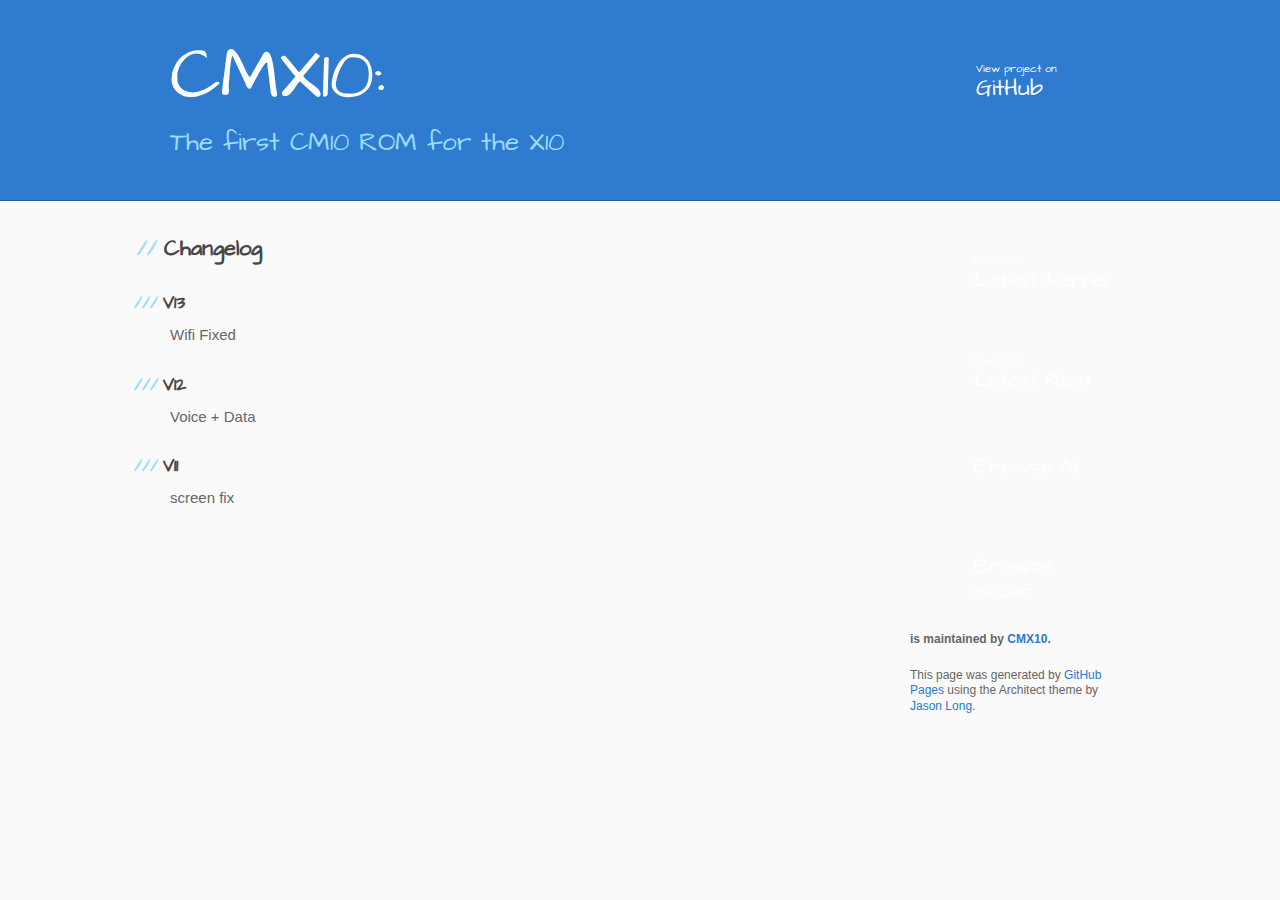
==== index.html @ e3e5c064 "Add issue button" ====
<!DOCTYPE html>
<html>
  <head>
    <meta charset='utf-8'>
    <meta http-equiv="X-UA-Compatible" content="chrome=1">
    <meta name="viewport" content="width=device-width, initial-scale=1, maximum-scale=1">
    <link href='https://fonts.googleapis.com/css?family=Architects+Daughter' rel='stylesheet' type='text/css'>
    <link rel="stylesheet" type="text/css" href="stylesheets/stylesheet.css" media="screen" />
    <link rel="stylesheet" type="text/css" href="stylesheets/pygment_trac.css" media="screen" />
    <link rel="stylesheet" type="text/css" href="stylesheets/print.css" media="print" />

    <!--[if lt IE 9]>
    <script src="//html5shiv.googlecode.com/svn/trunk/html5.js"></script>
    <![endif]-->

    <title>Website by CMX10</title>
  </head>

  <body>
    <header>
      <div class="inner">
        <h1>CMX10:</h1>
        <h2>The first CM10 ROM for the X10</h2>
        <a href="https://github.com/CMX10/" class="button"><small>View project on</small>GitHub</a>
      </div>
    </header>

    <div id="content-wrapper">
      <div class="inner clearfix">
        <section id="main-content">
          <h2>Changelog</h2>

<h3>V13</h3>

<p>Wifi Fixed</p>

<h3>V12</h3>

<p>Voice + Data</p>

<h3>V11</h3>

<p>screen fix</p>
        </section>

        <aside id="sidebar">
          <a href="http://content.wuala.com/contents/CMX10/Android/CM10-Kernel/X10_4.1.X_CMX10_bootmanager_v13.ftf?dl=1&id=31,2052333,11-58,2052333,18" class="button">
            <small>Download</small>
            Latest Kernel
          </a>
          <a href="http://content.wuala.com/contents/CMX10/Android/CM10-ROM/cm10-v1.zip?id=31,2052333,11-54,2052333,18" class="button">
            <small>Download</small>
            Latest Rom
          </a>
		  <a href="http://content.wuala.com/contes/CMX10/Android/" class="button">
			Browse All
		  </a>
		  <a href="https://github.com/CMX10/website/issues" class="button">
			Browse issues
		  </a>
          <p class="repo-owner"><a href="https://github.com/CMX10/website"></a> is maintained by <a href="https://github.com/CMX10">CMX10</a>.</p>

          <p>This page was generated by <a href="pages.github.com">GitHub Pages</a> using the Architect theme by <a href="http://twitter.com/jasonlong">Jason Long</a>.</p>
        </aside>
      </div>
    </div>

  
  </body>
</html>
---- stylesheets/stylesheet.css ----
/* http://meyerweb.com/eric/tools/css/reset/ 
   v2.0 | 20110126
   License: none (public domain)
*/
html, body, div, span, applet, object, iframe,
h1, h2, h3, h4, h5, h6, p, blockquote, pre,
a, abbr, acronym, address, big, cite, code,
del, dfn, em, img, ins, kbd, q, s, samp,
small, strike, strong, sub, sup, tt, var,
b, u, i, center,
dl, dt, dd, ol, ul, li,
fieldset, form, label, legend,
table, caption, tbody, tfoot, thead, tr, th, td,
article, aside, canvas, details, embed, 
figure, figcaption, footer, header, hgroup, 
menu, nav, output, ruby, section, summary,
time, mark, audio, video {
	margin: 0;
	padding: 0;
	border: 0;
	font-size: 100%;
	font: inherit;
	vertical-align: baseline;
}
/* HTML5 display-role reset for older browsers */
article, aside, details, figcaption, figure, 
footer, header, hgroup, menu, nav, section {
	display: block;
}
body {
	line-height: 1;
}
ol, ul {
	list-style: none;
}
blockquote, q {
	quotes: none;
}
blockquote:before, blockquote:after,
q:before, q:after {
	content: '';
	content: none;
}
table {
	border-collapse: collapse;
	border-spacing: 0;
}

/* LAYOUT STYLES */
body {
  font-size: 15px;
  line-height: 1.5; 
  background: #fafafa url(../images/body-bg.jpg) 0 0 repeat;
  font-family: 'Helvetica Neue', Helvetica, Arial, serif;
  font-weight: 400;
  color: #666;
}

a {
  color: #2879d0;
}
a:hover {
  color: #2268b2;
}

header {
  padding-top: 40px;
  padding-bottom: 40px;
  font-family: 'Architects Daughter', 'Helvetica Neue', Helvetica, Arial, serif; 
  background: #2e7bcf url(../images/header-bg.jpg) 0 0 repeat-x;
  border-bottom: solid 1px #275da1;
}

header h1 {
  letter-spacing: -1px;
  font-size: 72px;
  color: #fff;
  line-height: 1;
  margin-bottom: 0.2em;
  width: 540px;
}

header h2 {
  font-size: 26px;
  color: #9ddcff;
  font-weight: normal;
  line-height: 1.3;
  width: 540px;
  letter-spacing: 0;
}

.inner {
  position: relative;
  width: 940px;
  margin: 0 auto;
}

#content-wrapper {
  border-top: solid 1px #fff;
  padding-top: 30px;
}

#main-content {
  width: 690px;
  float: left;
}

#main-content img {
  max-width: 100%;
}

aside#sidebar {
  width: 200px;
  padding-left: 20px;
  min-height: 504px;
  float: right;
  background: transparent url(../images/sidebar-bg.jpg) 0 0 no-repeat;
  font-size: 12px;
  line-height: 1.3;
}

aside#sidebar p.repo-owner,
aside#sidebar p.repo-owner a {
  font-weight: bold;
}

#downloads {
  margin-bottom: 40px;
}

a.button {
  width: 134px;
  height: 58px;
  line-height: 1.2;
  font-size: 23px;
  color: #fff;
  padding-left: 68px;
  padding-top: 22px;
  font-family: 'Architects Daughter', 'Helvetica Neue', Helvetica, Arial, serif; 
}
a.button small {
  display: block;
  font-size: 11px;
}
header a.button {
  position: absolute;
  right: 0;
  top: 0;
  background: transparent url(../images/github-button.png) 0 0 no-repeat;
}
aside a.button {
  width: 138px;
  padding-left: 64px;
  display: block;
  background: transparent url(../images/download-button.png) 0 0 no-repeat;
  margin-bottom: 20px;
  font-size: 21px;
}

aside a.issue{
  width: 138px;
  padding-left: 64px;
  display: block;
  background: transparent url(../images/github-button.png) 0 0 no-repeat;
  margin-bottom: 20px;
  font-size: 21px;
}

code, pre {
  font-family: Monaco, "Bitstream Vera Sans Mono", "Lucida Console", Terminal, monospace;
  color: #222;
  margin-bottom: 30px;
  font-size: 13px;
}

code {
  background-color: #f2f8fc;
  border: solid 1px #dbe7f3;
  padding: 0 3px;
}

pre {
  padding: 20px;
  background: #fff;
  text-shadow: none;
  overflow: auto;
  border: solid 1px #f2f2f2;
}
pre code {
  color: #2879d0;
  background-color: #fff;
  border: none;
  padding: 0;
}

ul, ol, dl {
  margin-bottom: 20px;
}


/* COMMON STYLES */

hr {
  height: 1px;
  line-height: 1px;
  margin-top: 1em;
  padding-bottom: 1em;
  border: none;
  background: transparent url('../images/hr.png') 0 0 no-repeat;
}

table {
  width: 100%;
  border: 1px solid #ebebeb;
}

th {
  font-weight: 500;
}

td {
  border: 1px solid #ebebeb;
  text-align: center; 
  font-weight: 300;
}

form {
  background: #f2f2f2;
  padding: 20px;
  
}


/* GENERAL ELEMENT TYPE STYLES */

#main-content h1 {
  font-family: 'Architects Daughter', 'Helvetica Neue', Helvetica, Arial, serif; 
  font-size: 2.8em;
  letter-spacing: -1px;
  color: #474747;
} 

#main-content h1:before {
  content: "/";
  color: #9ddcff;
  padding-right: 0.3em;
  margin-left: -0.9em;
}

#main-content h2 {
  font-family: 'Architects Daughter', 'Helvetica Neue', Helvetica, Arial, serif; 
  font-size: 22px;
  font-weight: bold;
  margin-bottom: 8px;
  color: #474747;
} 
#main-content h2:before {
  content: "//";
  color: #9ddcff;
  padding-right: 0.3em;
  margin-left: -1.5em;
}

#main-content h3 {
  font-family: 'Architects Daughter', 'Helvetica Neue', Helvetica, Arial, serif; 
  font-size: 18px;
  font-weight: bold;
  margin-top: 24px;
  margin-bottom: 8px;
  color: #474747;
} 
 
#main-content h3:before {
  content: "///";
  color: #9ddcff;
  padding-right: 0.3em;
  margin-left: -2em;
}

#main-content h4 {
  font-family: 'Architects Daughter', 'Helvetica Neue', Helvetica, Arial, serif; 
  font-size: 15px;
  font-weight: bold;
  color: #474747;
} 

h4:before {
  content: "////";
  color: #9ddcff;
  padding-right: 0.3em;
  margin-left: -2.8em;
}

#main-content h5 {
  font-family: 'Architects Daughter', 'Helvetica Neue', Helvetica, Arial, serif; 
  font-size: 14px;
  color: #474747;
} 
h5:before {
  content: "/////";
  color: #9ddcff;
  padding-right: 0.3em;
  margin-left: -3.2em;
}

#main-content h6 {
  font-family: 'Architects Daughter', 'Helvetica Neue', Helvetica, Arial, serif; 
  font-size: .8em;
  color: #474747;
} 
h6:before {
  content: "//////";
  color: #9ddcff;
  padding-right: 0.3em;
  margin-left: -3.7em;
}

p {
  margin-bottom: 20px;
}
 
a {
  text-decoration: none;
}

p a {
  font-weight: 400;
}

blockquote {
  font-size: 1.6em;
  border-left: 10px solid #e9e9e9;
  margin-bottom: 20px;
  padding: 0 0 0 30px;
}

ul li {
  list-style: disc inside;
  padding-left: 20px;
}

ol li {
  list-style: decimal inside;
  padding-left: 3px;
}

dl dd {
  font-style: italic;
  font-weight: 100;
}

footer {
  background: transparent url('../images/hr.png') 0 0 no-repeat;
  margin-top: 40px;
  padding-top: 20px;
  padding-bottom: 30px;
  font-size: 13px;
  color: #aaa;
}

footer a {
  color: #666;
}
footer a:hover {
  color: #444;
}

/* MISC */
.clearfix:after {
  clear: both;
  content: '.';
  display: block;
  visibility: hidden;
  height: 0;
}

.clearfix {display: inline-block;}
* html .clearfix {height: 1%;}
.clearfix {display: block;}

/* #Media Queries
================================================== */

/* Smaller than standard 960 (devices and browsers) */
@media only screen and (max-width: 959px) {}

/* Tablet Portrait size to standard 960 (devices and browsers) */
@media only screen and (min-width: 768px) and (max-width: 959px) {
  .inner {
    width: 740px;
  }
  header h1, header h2 {
    width: 340px;
  }
  header h1 {
    font-size: 60px;
  }
  header h2 {
    font-size: 30px;
  }
  #main-content {
    width: 490px;
  }
  #main-content h1:before,
  #main-content h2:before,
  #main-content h3:before,
  #main-content h4:before,
  #main-content h5:before,
  #main-content h6:before {
    content: none;
    padding-right: 0;
    margin-left: 0;
  }
}

/* All Mobile Sizes (devices and browser) */
@media only screen and (max-width: 767px) {
  .inner {
    width: 93%;
  }
  header {
    padding: 20px 0;
  }
  header .inner {
    position: relative;
  }
  header h1, header h2 {
    width: 100%;
  }
  header h1 {
    font-size: 48px;
  }
  header h2 {
    font-size: 24px;
  }
  header a.button {
    background-image: none;
    width: auto;
    height: auto;
    display: inline-block;
    margin-top: 15px;
    padding: 5px 10px;
    position: relative;
    text-align: center;
    font-size: 13px;
    line-height: 1;
    background-color: #9ddcff;
    color: #2879d0;
    -moz-border-radius: 5px;
    -webkit-border-radius: 5px;                     
    border-radius: 5px;    
  }
  header a.button small {
    font-size: 13px;
    display: inline;
  }
  #main-content,
  aside#sidebar {
    float: none;
    width: 100% ! important;
  }
  aside#sidebar {
    background-image: none;
    margin-top: 20px;
    border-top: solid 1px #ddd;
    padding: 20px 0;
    min-height: 0;
  }
  aside#sidebar a.button {
    display: none;
  }
  #main-content h1:before,
  #main-content h2:before,
  #main-content h3:before,
  #main-content h4:before,
  #main-content h5:before,
  #main-content h6:before {
    content: none;
    padding-right: 0;
    margin-left: 0;
  }
}

/* Mobile Landscape Size to Tablet Portrait (devices and browsers) */
@media only screen and (min-width: 480px) and (max-width: 767px) {}

/* Mobile Portrait Size to Mobile Landscape Size (devices and browsers) */
@media only screen and (max-width: 479px) {}
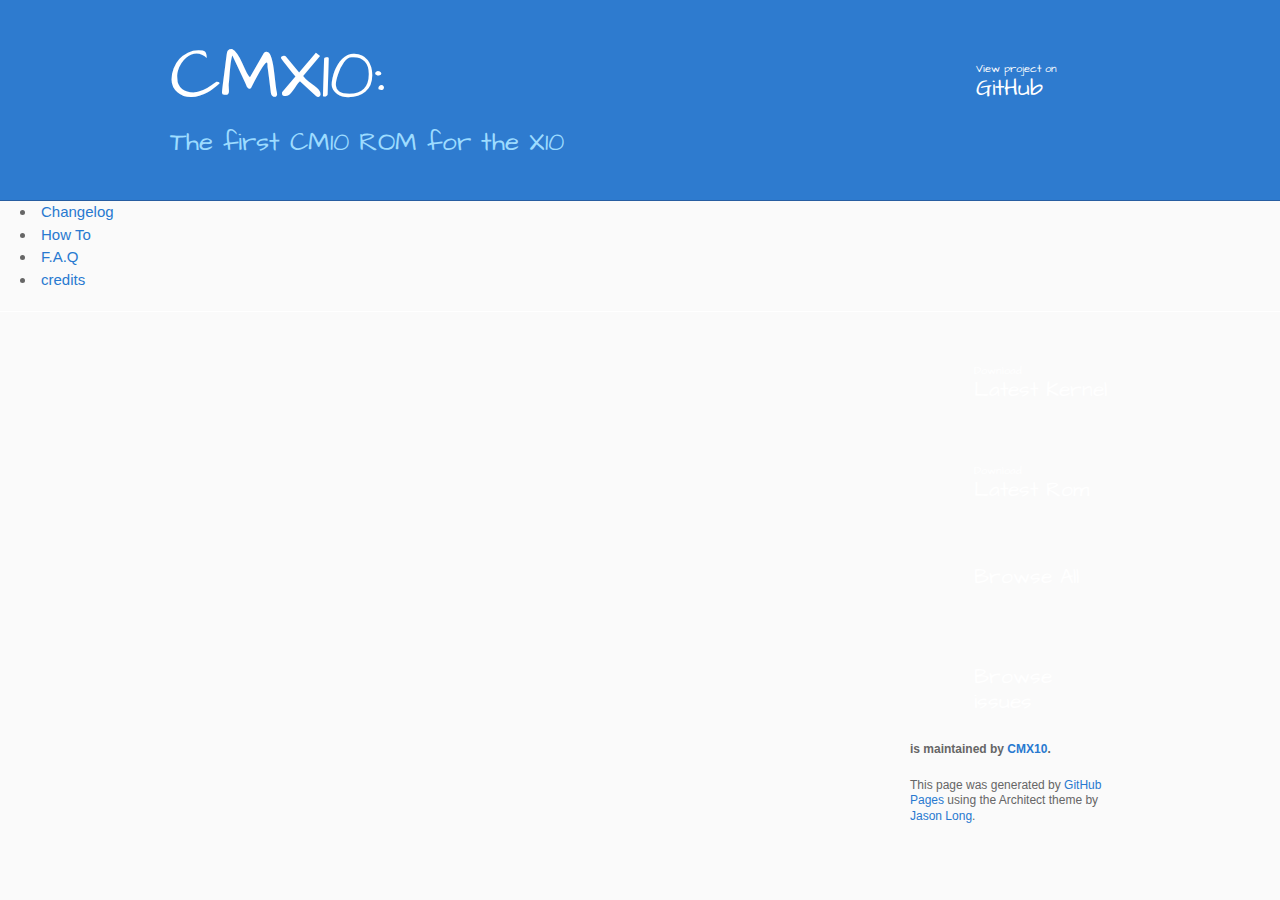
==== commit 9c84ac83: "menu is now doing something" ====
--- a/index.html
+++ b/index.html
@@ -14,48 +14,106 @@
     <![endif]-->
 
     <title>Website by CMX10</title>
+    <script language="javascript" src="javascripts/ahah.js" type="text/javascript"></script>
+<script language="javascript" type="text/javascript">
+
+//Get all the elements of the given classname of the given tag.
+
+function getElementsByClassName(classname,tag) {
+
+    if(!tag) tag = "*";
+
+    var anchs =  document.getElementsByTagName(tag);
+
+    var total_anchs = anchs.length;
+
+    var regexp = new RegExp('\\b' + classname + '\\b');
+
+    var class_items = new Array()
+
+    
+
+    for(var i=0;i<total_anchs;i++) { //Go thru all the links seaching for the class name
+
+        var this_item = anchs[i];
+
+        if(regexp.test(this_item.className)) {
+
+            class_items.push(this_item);
+
+        }
+
+    }
+
+    return class_items;
+
+}
+
+
+
+function load(name) {
+    var url = document.URL.split("/");
+    url.pop();
+
+    ahah(url.join("/")+"/pages/"+name+".html","main-content");
+
+    if(getElementsByClassName('main-content')[0])
+
+        getElementsByClassName('main-content')[0].className="";
+
+    document.getElementById(name).className="main-content";
+
+}
+
+</script>
+
+
   </head>
 
-  <body>
+  <body onload="load('changelog')">
     <header>
       <div class="inner">
         <h1>CMX10:</h1>
         <h2>The first CM10 ROM for the X10</h2>
         <a href="https://github.com/CMX10/" class="button"><small>View project on</small>GitHub</a>
+      
       </div>
     </header>
+<div id="tabs">
+
+<ul>
+
+<li id="changelog"><a href="javascript:load('changelog');">Changelog</a></li>
+
+<li id="howto"><a href="javascript:load('howto');">How To</a></li>
+
+<li id="faq"><a href="javascript:load('faq');">F.A.Q</a></li>
+
+<li id="credits"><a href="javacript:load('credits');">credits</a></li>
+
+</ul>
+
+</div>
 
     <div id="content-wrapper">
       <div class="inner clearfix">
         <section id="main-content">
-          <h2>Changelog</h2>
 
-<h3>V13</h3>
-
-<p>Wifi Fixed</p>
-
-<h3>V12</h3>
-
-<p>Voice + Data</p>
-
-<h3>V11</h3>
-
-<p>screen fix</p>
         </section>
 
         <aside id="sidebar">
-          <a href="http://content.wuala.com/contents/CMX10/Android/CM10-Kernel/X10_4.1.X_CMX10_bootmanager_v13.ftf?dl=1&id=31,2052333,11-58,2052333,18" class="button">
+          <a href="http://content.wuala.com/contents/CMX10/Android/CM10-Kernel/X10_4.1.X_CMX10_bootmanager_v13.ftf?dl=1&id=31,2052333,11-58,2052333,18" class="button download">
             <small>Download</small>
             Latest Kernel
           </a>
-          <a href="http://content.wuala.com/contents/CMX10/Android/CM10-ROM/cm10-v1.zip?id=31,2052333,11-54,2052333,18" class="button">
+          <a href="http://content.wuala.com/contents/CMX10/Android/CM10-ROM/cm10v2alpha.zip?id=31,2052333,11-1,2099950,18" class="button download">
             <small>Download</small>
             Latest Rom
           </a>
-		  <a href="http://content.wuala.com/contes/CMX10/Android/" class="button">
+		  <a href="http://content.wuala.com/contes/CMX10/Android/" class="button download">
 			Browse All
 		  </a>
-		  <a href="https://github.com/CMX10/website/issues" class="button">
+		  <a href="https://github.com/CMX10/website/issues" class="button issue">
 			Browse issues
 		  </a>
           <p class="repo-owner"><a href="https://github.com/CMX10/website"></a> is maintained by <a href="https://github.com/CMX10">CMX10</a>.</p>
--- a/stylesheets/stylesheet.css
+++ b/stylesheets/stylesheet.css
@@ -152,18 +152,16 @@
   width: 138px;
   padding-left: 64px;
   display: block;
-  background: transparent url(../images/download-button.png) 0 0 no-repeat;
   margin-bottom: 20px;
   font-size: 21px;
 }
 
-aside a.issue{
-  width: 138px;
-  padding-left: 64px;
-  display: block;
-  background: transparent url(../images/github-button.png) 0 0 no-repeat;
-  margin-bottom: 20px;
-  font-size: 21px;
+aside a.download {
+  background: transparent url(../images/download-button.png) 0 0 no-repeat;
+}
+
+aside a.issue {
+  background: transparent url(../images/bug-button.png) 0 0 no-repeat;
 }
 
 code, pre {
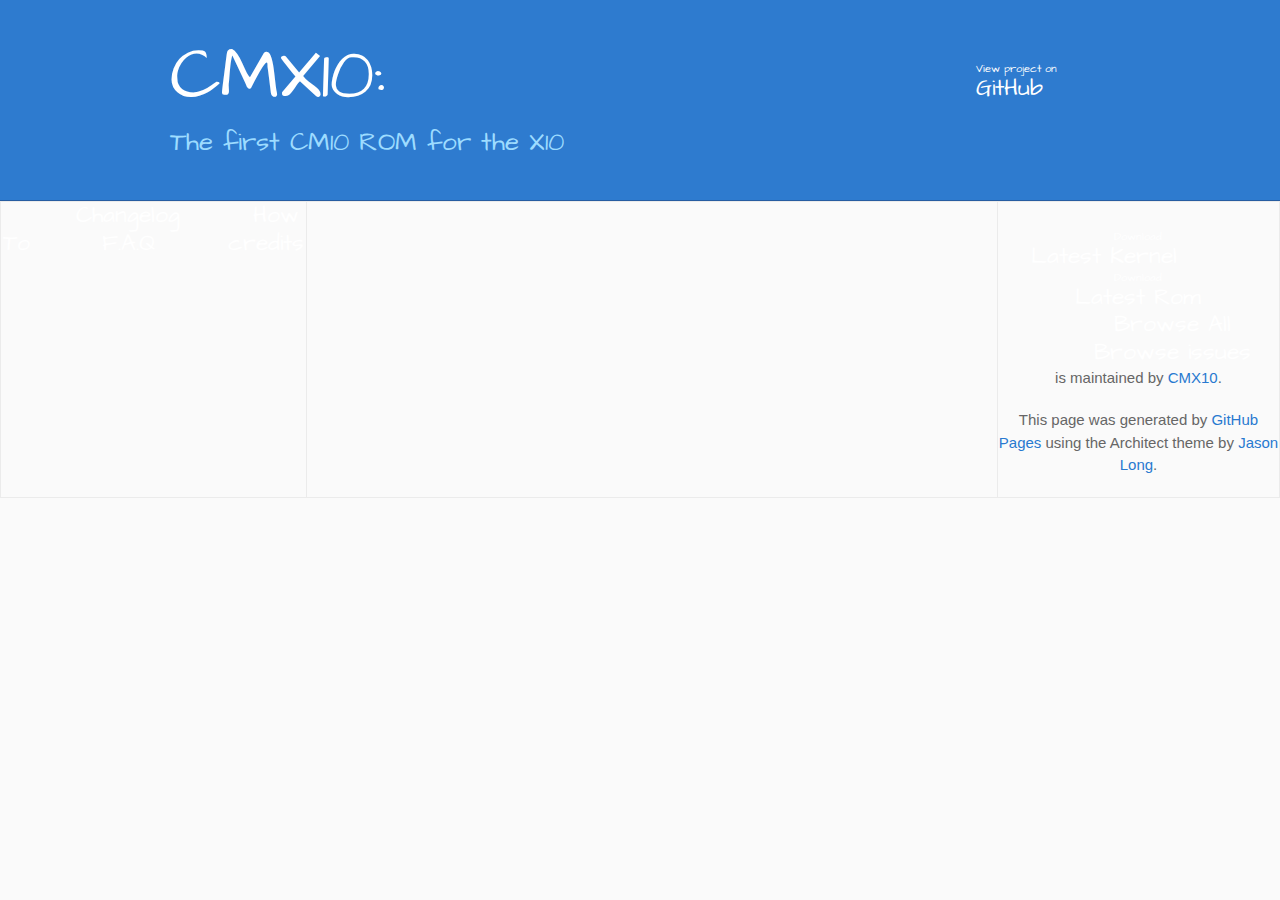
==== commit 3503b44a: "V3 link to latest ROM" ====
--- a/index.html
+++ b/index.html
@@ -79,34 +79,31 @@
       
       </div>
     </header>
-<div id="tabs">
+<table id="maintable">
+<tr>
+<td valign="top">
+<div class="menu cmxsidebar">
 
-<ul>
+<a href="javascript:load('changelog');" class="button simple-button">Changelog</a>
 
-<li id="changelog"><a href="javascript:load('changelog');">Changelog</a></li>
+<a href="javascript:load('howto');" class="button simple-button">How To</a>
 
-<li id="howto"><a href="javascript:load('howto');">How To</a></li>
+<a href="javascript:load('faq');" class="button simple-button">F.A.Q</a>
 
-<li id="faq"><a href="javascript:load('faq');">F.A.Q</a></li>
+<a href="javascript:load('credits');" class="button simple-button">credits</a>
 
-<li id="credits"><a href="javacript:load('credits');">credits</a></li>
-
-</ul>
 
 </div>
-
-    <div id="content-wrapper">
-      <div class="inner clearfix">
-        <section id="main-content">
-
-        </section>
-
-        <aside id="sidebar">
+<td>
+    <section id="main-content"/>
+</td>
+<td valign="top">
+<div  class="cmxsidebar">
           <a href="http://content.wuala.com/contents/CMX10/Android/CM10-Kernel/X10_4.1.X_CMX10_bootmanager_v13.ftf?dl=1&id=31,2052333,11-58,2052333,18" class="button download">
             <small>Download</small>
             Latest Kernel
           </a>
-          <a href="http://content.wuala.com/contents/CMX10/Android/CM10-ROM/cm10v2alpha.zip?id=31,2052333,11-1,2099950,18" class="button download">
+          <a href="http://content.wuala.com/contents/CMX10/Android/CM10-ROM/cmx10-v3-beta.zip?id=31,2052333,11-1,2107646,18" class="button download">
             <small>Download</small>
             Latest Rom
           </a>
@@ -119,7 +116,10 @@
           <p class="repo-owner"><a href="https://github.com/CMX10/website"></a> is maintained by <a href="https://github.com/CMX10">CMX10</a>.</p>
 
           <p>This page was generated by <a href="pages.github.com">GitHub Pages</a> using the Architect theme by <a href="http://twitter.com/jasonlong">Jason Long</a>.</p>
-        </aside>
+</div>
+        </td>
+</tr>
+</table>
       </div>
     </div>
 
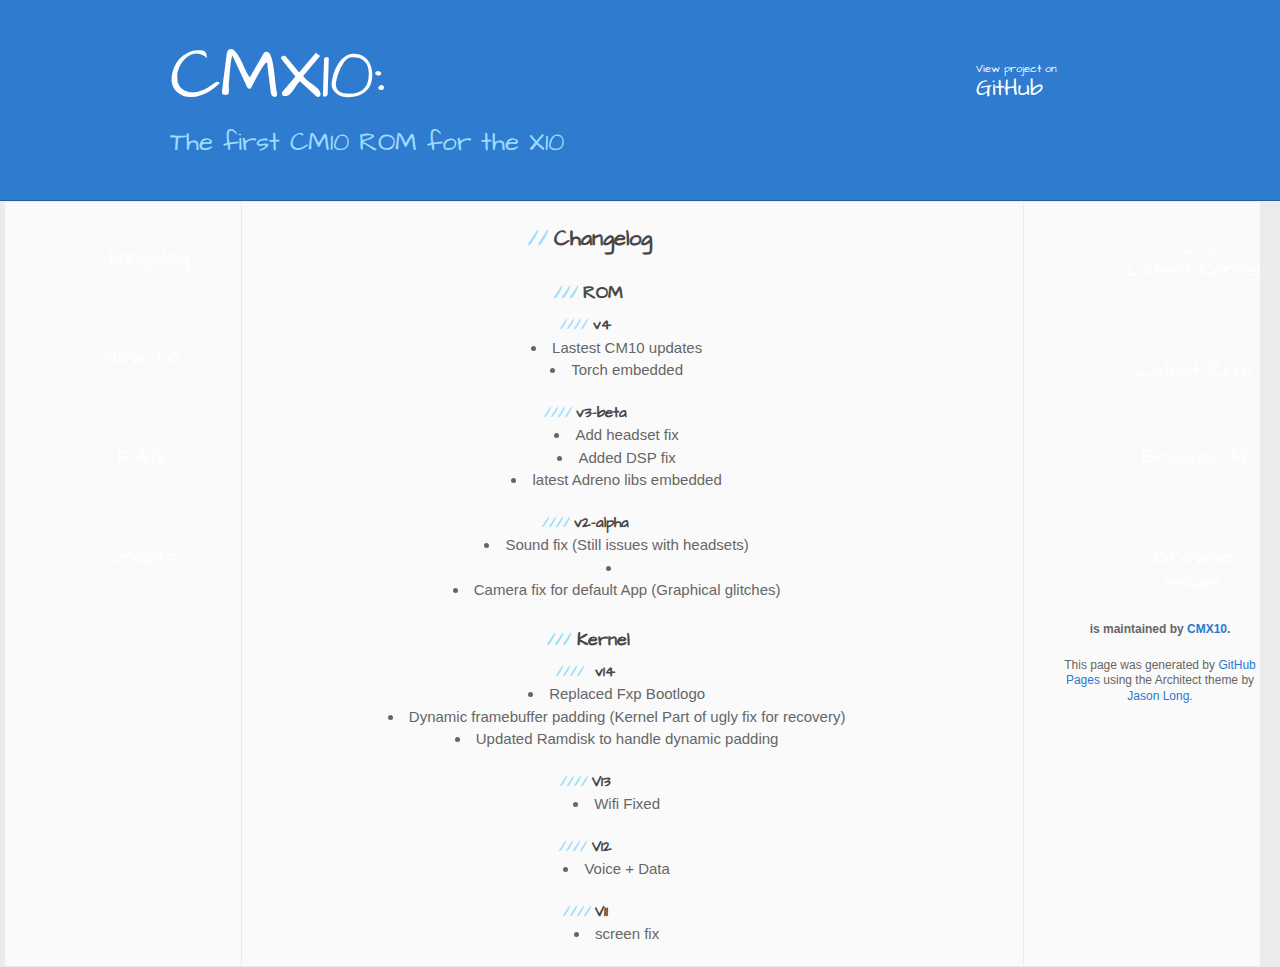
==== commit 4065d995: "Update to latest rom" ====
--- a/index.html
+++ b/index.html
@@ -57,20 +57,23 @@
 
     ahah(url.join("/")+"/pages/"+name+".html","main-content");
 
-    if(getElementsByClassName('main-content')[0])
+}
 
-        getElementsByClassName('main-content')[0].className="";
+function init_page(){
+    load('changelog');
+    var url = document.URL.split("/")
+    url.pop()
+    ahah(url.join("/")+"/pages/latest_kernel.html", "kernel");
+    ahah(url.join("/")+"/pages/latest_rom.html", "rom");
+}
 
-    document.getElementById(name).className="main-content";
-
-}
 
 </script>
 
 
   </head>
 
-  <body onload="load('changelog')">
+  <body onload="init_page()">
     <header>
       <div class="inner">
         <h1>CMX10:</h1>
@@ -99,15 +102,9 @@
 </td>
 <td valign="top">
 <div  class="cmxsidebar">
-          <a href="http://content.wuala.com/contents/CMX10/Android/CM10-Kernel/X10_4.1.X_CMX10_bootmanager_v13.ftf?dl=1&id=31,2052333,11-58,2052333,18" class="button download">
-            <small>Download</small>
-            Latest Kernel
-          </a>
-          <a href="http://content.wuala.com/contents/CMX10/Android/CM10-ROM/cmx10-v3-beta.zip?id=31,2052333,11-1,2107646,18" class="button download">
-            <small>Download</small>
-            Latest Rom
-          </a>
-		  <a href="http://content.wuala.com/contes/CMX10/Android/" class="button download">
+            <a id="kernel" />
+            <a id="rom" />
+            <a href="http://www.wuala.com/CMX10/Android/" class="button download">
 			Browse All
 		  </a>
 		  <a href="https://github.com/CMX10/website/issues" class="button issue">
--- a/stylesheets/stylesheet.css
+++ b/stylesheets/stylesheet.css
@@ -20,7 +20,6 @@
 	border: 0;
 	font-size: 100%;
 	font: inherit;
-	vertical-align: baseline;
 }
 /* HTML5 display-role reset for older browsers */
 article, aside, details, figcaption, figure, 
@@ -63,6 +62,16 @@
   color: #2268b2;
 }
 
+.caution {
+    font-size:20px;
+    color: red;
+}
+
+#maintable {
+    border-left-width: 5px;
+    border-right-width: 20px;
+}
+
 header {
   padding-top: 40px;
   padding-bottom: 40px;
@@ -102,16 +111,20 @@
 
 #main-content {
   width: 690px;
-  float: left;
+  padding-top: 20px;
+  padding-left: 20px;
+  padding-right: 20px;
+  min-height: 504px;
 }
 
 #main-content img {
   max-width: 100%;
 }
 
-aside#sidebar {
+.cmxsidebar {
   width: 200px;
   padding-left: 20px;
+  padding-top: 20px;
   min-height: 504px;
   float: right;
   background: transparent url(../images/sidebar-bg.jpg) 0 0 no-repeat;
@@ -119,8 +132,19 @@
   line-height: 1.3;
 }
 
-aside#sidebar p.repo-owner,
-aside#sidebar p.repo-owner a {
+.menu {
+    vertical-align: top;
+    width: 200px;
+    padding-left: 20px;
+    padding-top: 20px;
+    min-height: 504px;
+    background: transparent url(../images/sidebar-bg-small.jpg) 0 0 no-repeat;
+    font-size: 12px;
+    line-height: 1.3;
+}
+
+.cmxsidebar p.repo-owner,
+.cmxsidebar p.repo-owner a {
   font-weight: bold;
 }
 
@@ -148,7 +172,7 @@
   top: 0;
   background: transparent url(../images/github-button.png) 0 0 no-repeat;
 }
-aside a.button {
+.cmxsidebar a.button {
   width: 138px;
   padding-left: 64px;
   display: block;
@@ -156,12 +180,19 @@
   font-size: 21px;
 }
 
-aside a.download {
+.cmxsidebar a.download {
   background: transparent url(../images/download-button.png) 0 0 no-repeat;
 }
 
-aside a.issue {
+.cmxsidebar a.issue {
   background: transparent url(../images/bug-button.png) 0 0 no-repeat;
+}
+
+.cmxsidebar a.simple-button {
+  background: transparent url(../images/empty-button.jpg) 0 0 no-repeat;
+  padding-left: 0px;
+  width:202px;
+  text-align:center;
 }
 
 code, pre {
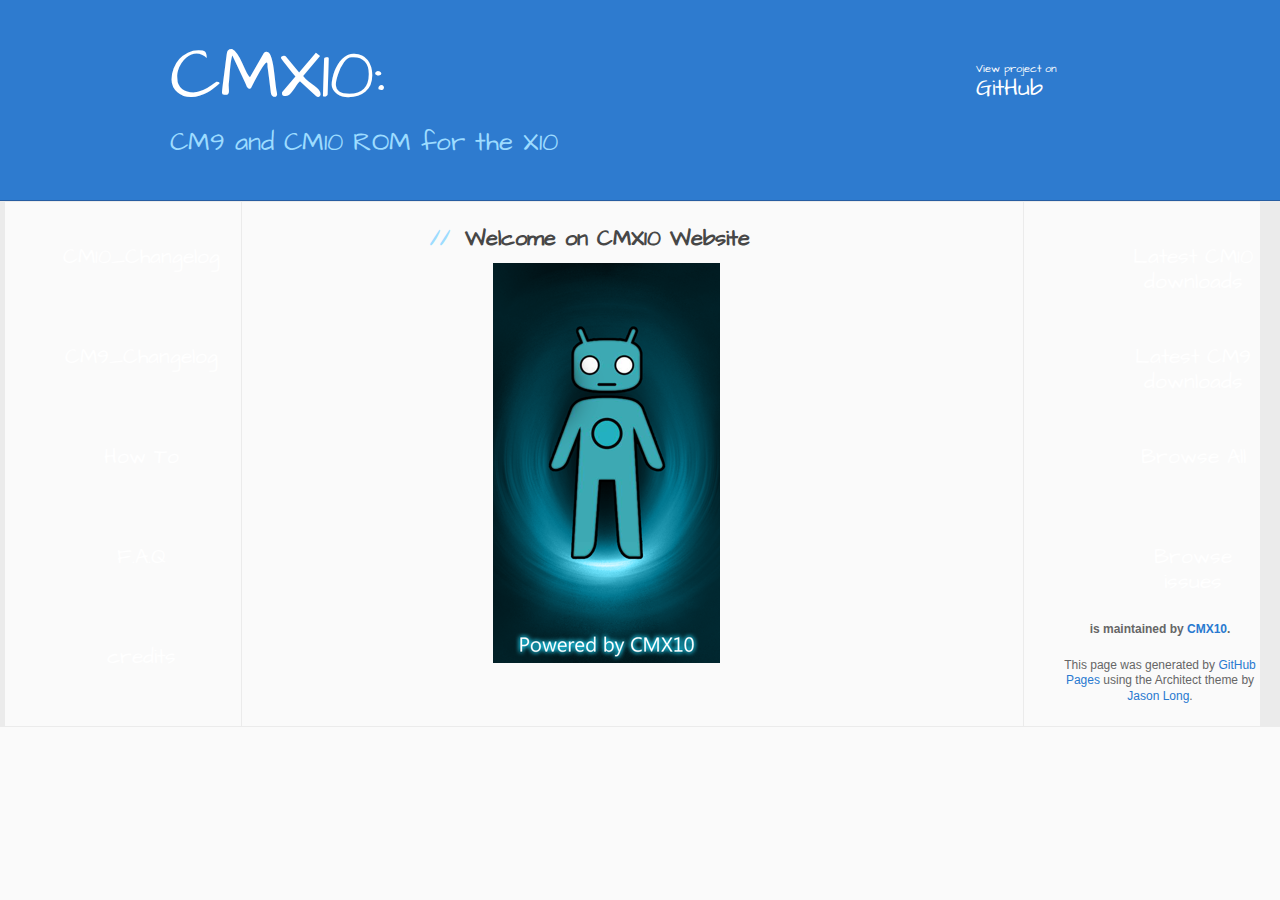
==== commit 856c07e6: "Website update to have CM9 log + CM10 (Rom v6 + Kernel v17)  and Cm9 (rom+kernel v7) changelogs" ====
--- a/index.html
+++ b/index.html
@@ -60,11 +60,10 @@
 }
 
 function init_page(){
-    load('changelog');
+    load('welcome');
     var url = document.URL.split("/")
     url.pop()
-    ahah(url.join("/")+"/pages/latest_kernel.html", "kernel");
-    ahah(url.join("/")+"/pages/latest_rom.html", "rom");
+    ahah(url.join("/")+"/pages/welcome.html");
 }
 
 
@@ -77,7 +76,7 @@
     <header>
       <div class="inner">
         <h1>CMX10:</h1>
-        <h2>The first CM10 ROM for the X10</h2>
+        <h2>CM9 and CM10 ROM for the X10</h2>
         <a href="https://github.com/CMX10/" class="button"><small>View project on</small>GitHub</a>
       
       </div>
@@ -87,7 +86,9 @@
 <td valign="top">
 <div class="menu cmxsidebar">
 
-<a href="javascript:load('changelog');" class="button simple-button">Changelog</a>
+<a href="javascript:load('cm10_changelog');" class="button simple-button">CM10_Changelog</a>
+
+<a href="javascript:load('cm9_changelog');" class="button simple-button">CM9_Changelog</a>
 
 <a href="javascript:load('howto');" class="button simple-button">How To</a>
 
@@ -102,8 +103,11 @@
 </td>
 <td valign="top">
 <div  class="cmxsidebar">
-            <a id="kernel" />
-            <a id="rom" />
+
+<a href="http://www.wuala.com/CMX10/Android/" class="button download">Latest CM10 downloads</a>
+
+<a href="http://www.wuala.com/CMX10-Android/Android/" class="button download">Latest CM9 downloads</a>
+
             <a href="http://www.wuala.com/CMX10/Android/" class="button download">
 			Browse All
 		  </a>
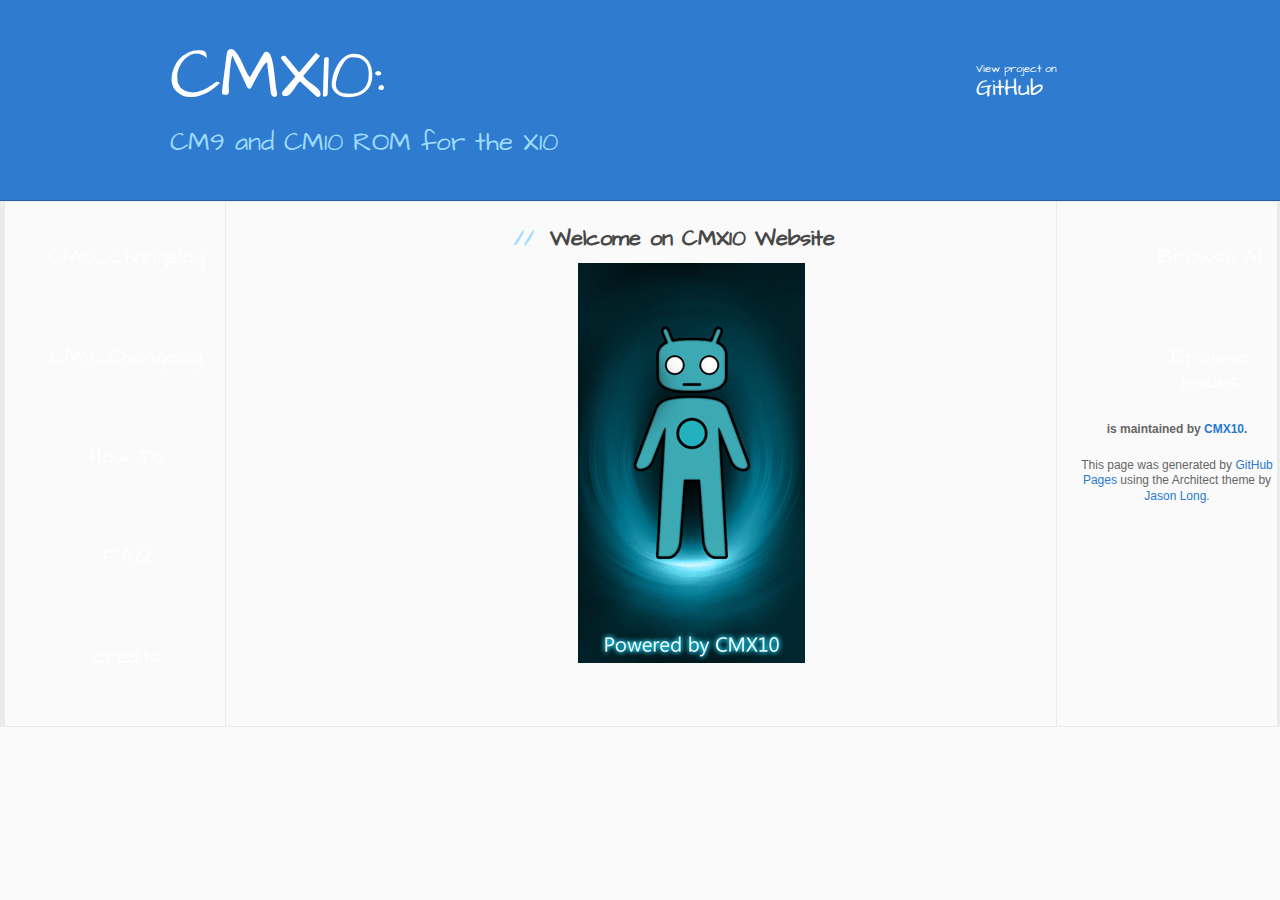
==== commit 9acba411: "Update for v9 and v19" ====
--- a/index.html
+++ b/index.html
@@ -104,16 +104,12 @@
 <td valign="top">
 <div  class="cmxsidebar">
 
-<a href="http://www.wuala.com/CMX10/Android/" class="button download">Latest CM10 downloads</a>
-
-<a href="http://www.wuala.com/CMX10-Android/Android/" class="button download">Latest CM9 downloads</a>
-
-            <a href="http://www.wuala.com/CMX10/Android/" class="button download">
-			Browse All
-		  </a>
-		  <a href="https://github.com/CMX10/website/issues" class="button issue">
-			Browse issues
-		  </a>
+          <a href="http://www.wuala.com/CMX10-Android/Android/" class="button download">
+            Browse All
+          </a>
+          <a href="https://github.com/CMX10/website/issues" class="button issue">
+            Browse issues
+          </a>
           <p class="repo-owner"><a href="https://github.com/CMX10/website"></a> is maintained by <a href="https://github.com/CMX10">CMX10</a>.</p>
 
           <p>This page was generated by <a href="pages.github.com">GitHub Pages</a> using the Architect theme by <a href="http://twitter.com/jasonlong">Jason Long</a>.</p>
--- a/stylesheets/stylesheet.css
+++ b/stylesheets/stylesheet.css
@@ -112,7 +112,7 @@
 #main-content {
   width: 690px;
   padding-top: 20px;
-  padding-left: 20px;
+  padding-left: 120px;
   padding-right: 20px;
   min-height: 504px;
 }
